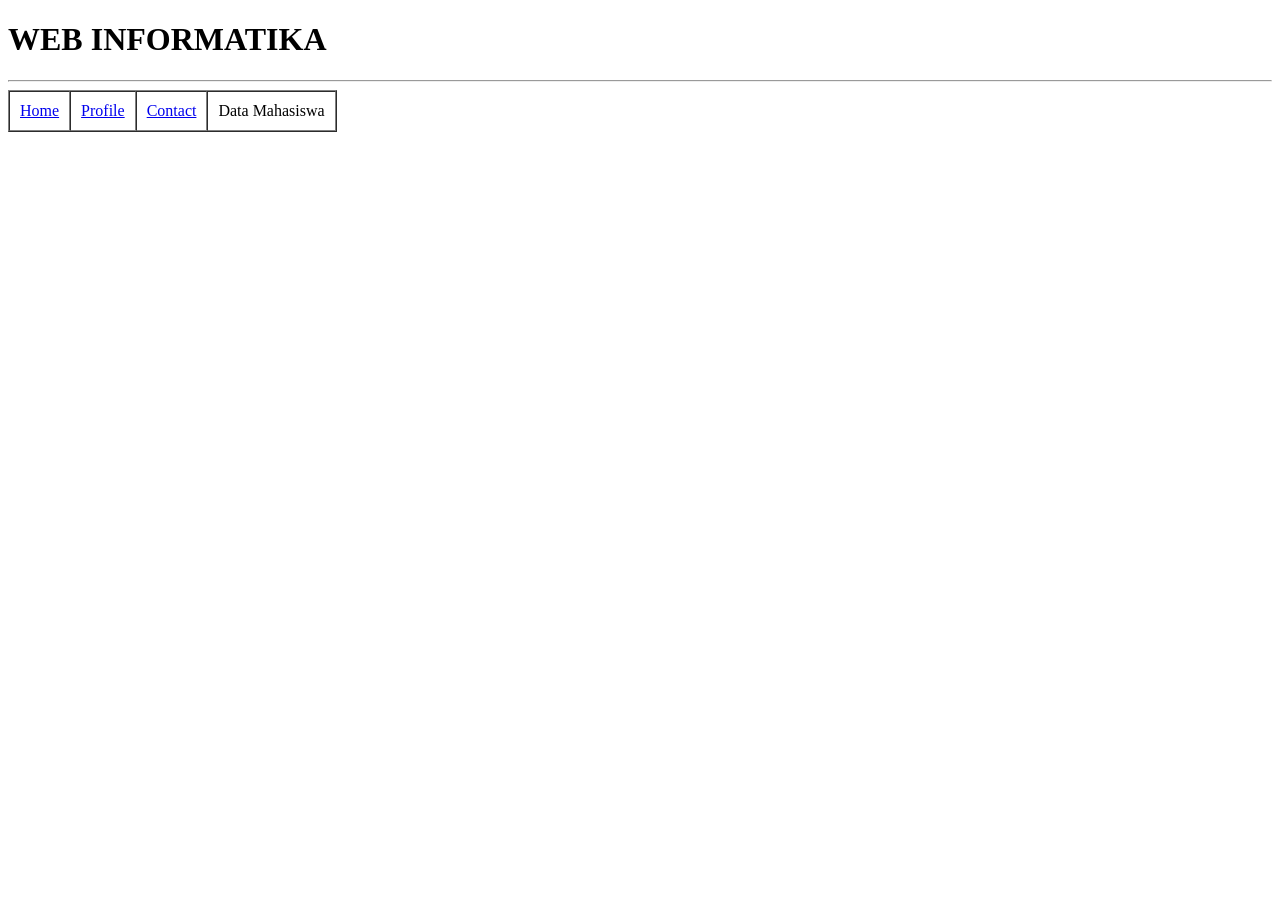
==== contact.html @ 03c5d141 "feat: navigation" ====
<!DOCTYPE html>
<html lang="en">
<head>
    <meta charset="UTF-8">
    <meta name="viewport" content="width=device-width, initial-scale=1.0">
    <title>Contact</title>
</head>
<body>
    <h1>WEB INFORMATIKA</h1>
    <hr>
    <table border="1" cellspacing="0" cellpadding="10px">
        <tr>
            <td><a href="index.html">Home</a></td>
            <td><a href="profile.html">Profile</a></td>
            <td><a href="contact.html">Contact</a></td>
            <td>Data Mahasiswa</td>
        </tr>
    </table>
</body>
</html>
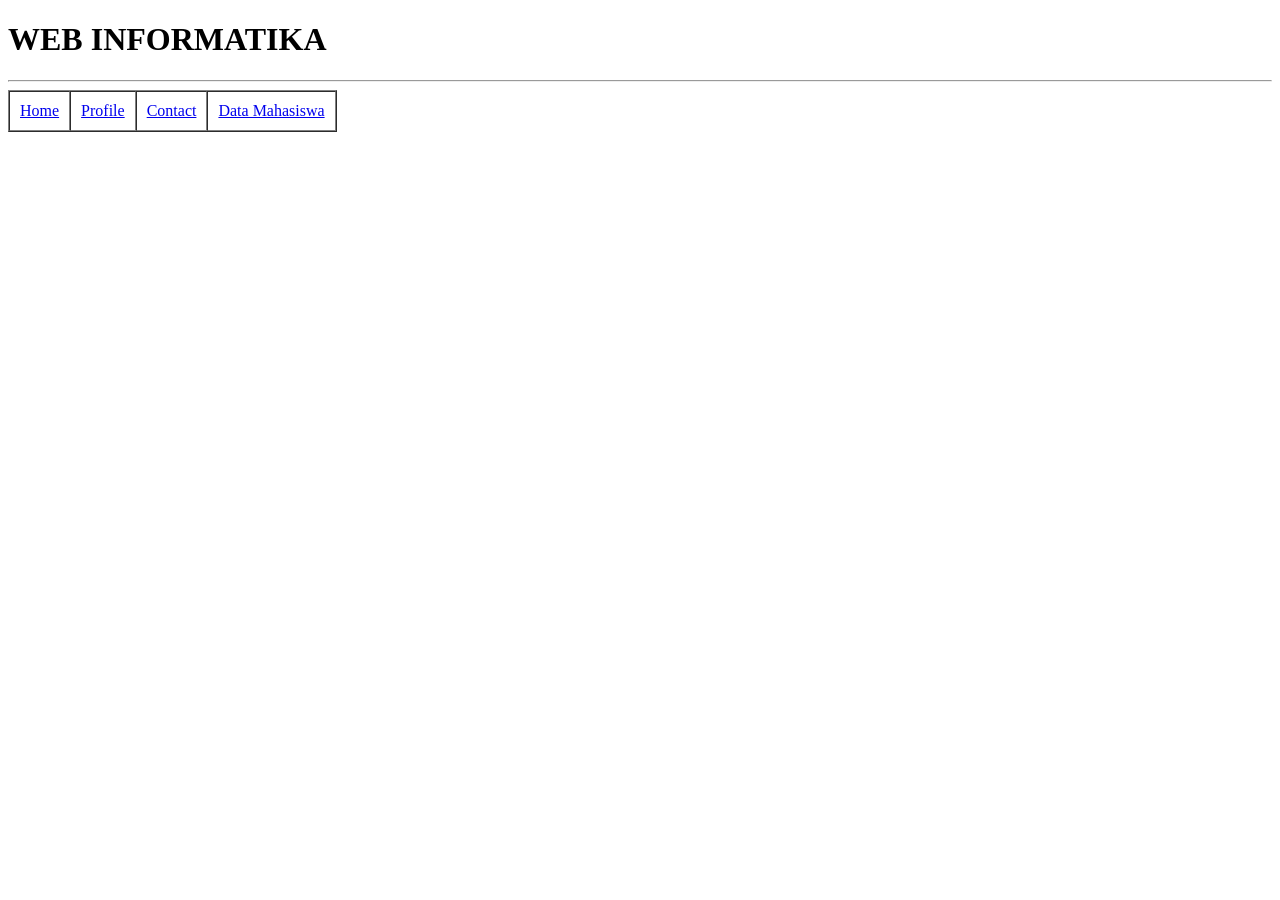
==== commit 48e6d730: "add mahasisawa & inputdata" ====
--- a/contact.html
+++ b/contact.html
@@ -13,7 +13,7 @@
             <td><a href="index.html">Home</a></td>
             <td><a href="profile.html">Profile</a></td>
             <td><a href="contact.html">Contact</a></td>
-            <td>Data Mahasiswa</td>
+            <td><a href="mahasiswa.html">Data Mahasiswa</td>
         </tr>
     </table>
 </body>
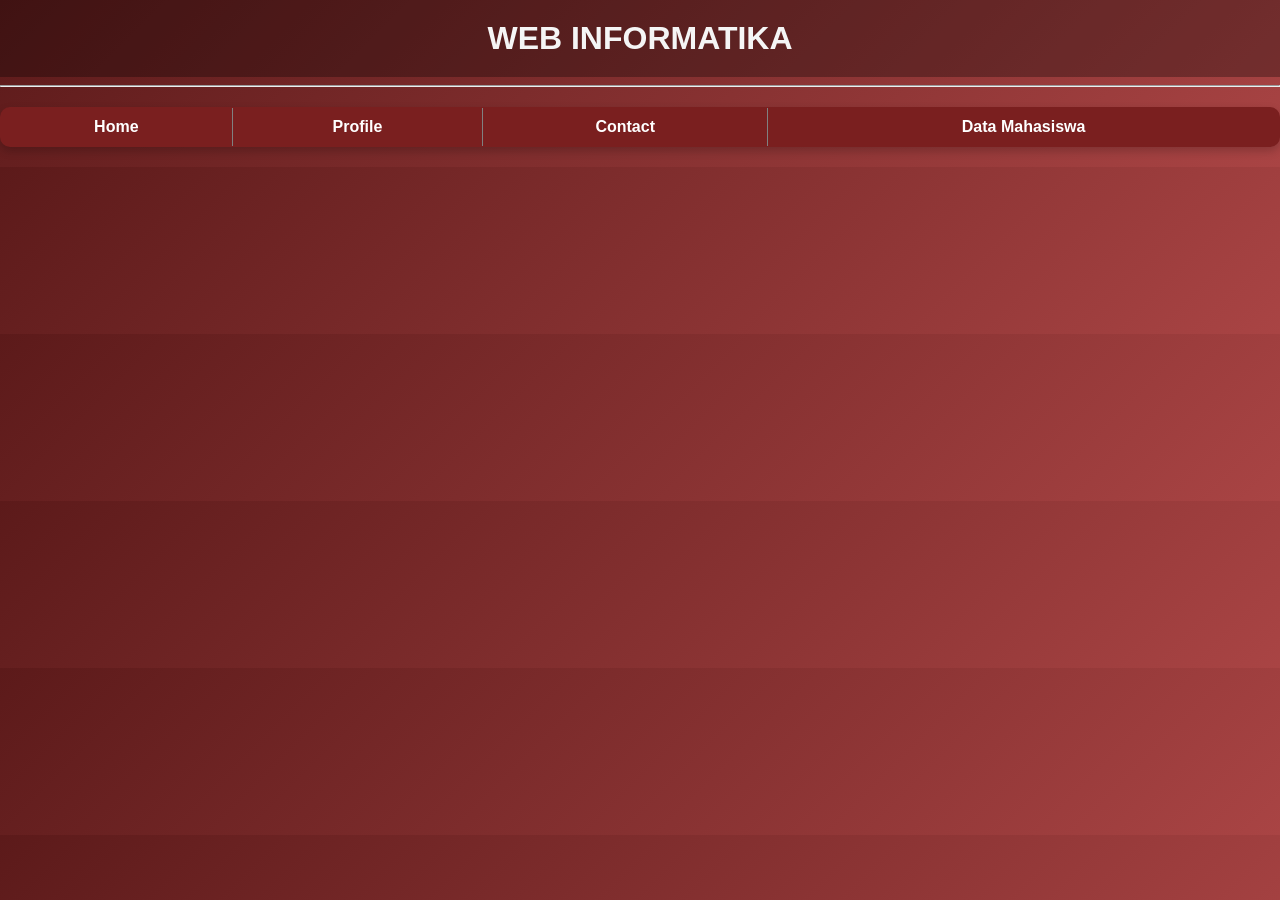
==== commit 734bf420: "add tugas presentasi & penambahan style css di halaman web" ====
--- a/contact.html
+++ b/contact.html
@@ -4,6 +4,7 @@
     <meta charset="UTF-8">
     <meta name="viewport" content="width=device-width, initial-scale=1.0">
     <title>Contact</title>
+    <link rel="stylesheet" href="style.css">
 </head>
 <body>
     <h1>WEB INFORMATIKA</h1>
--- a/style.css
+++ b/style.css
@@ -0,0 +1,92 @@
+body {
+    font-family: Arial, sans-serif;
+    margin: 0;
+    background: linear-gradient(135deg, #5c1a1a, #a94444);
+    color: #f5f5f5;
+}
+
+/* HEADER */
+h1 {
+    text-align: center;
+    padding: 20px;
+    background: rgba(0,0,0,0.3);
+    margin: 0;
+}
+
+/* NAVBAR */
+table:first-of-type {
+    width: 100%;
+    text-align: center;
+    background: #7a1f1f;
+}
+
+table:first-of-type td {
+    padding: 10px;
+}
+
+a {
+    color: white;
+    text-decoration: none;
+    font-weight: bold;
+}
+
+a:hover {
+    color: yellow;
+}
+
+/* CONTENT */
+h2, h3 {
+    text-align: center;
+}
+
+/* TABLE DATA */
+table {
+    margin: 20px auto;
+    border-collapse: collapse;
+    background: white;
+    color: black;
+    border-radius: 10px;
+    overflow: hidden;
+}
+
+th {
+    background: #a33a3a;
+    color: white;
+}
+
+td, th {
+    padding: 10px;
+    text-align: center;
+}
+
+/* BUTTON */
+button {
+    background: #a94444;
+    border: none;
+    padding: 10px 20px;
+    color: white;
+    border-radius: 8px;
+    cursor: pointer;
+}
+
+button:hover {
+    background: #7a1f1f;
+}
+
+/* FORM */
+form {
+    background: white;
+    color: black;
+    padding: 20px;
+    width: 300px;
+    margin: 20px auto;
+    border-radius: 10px;
+}
+
+input {
+    width: 100%;
+    padding: 5px;
+}
+table, form {
+    box-shadow: 0 4px 10px rgba(0,0,0,0.2);
+}
